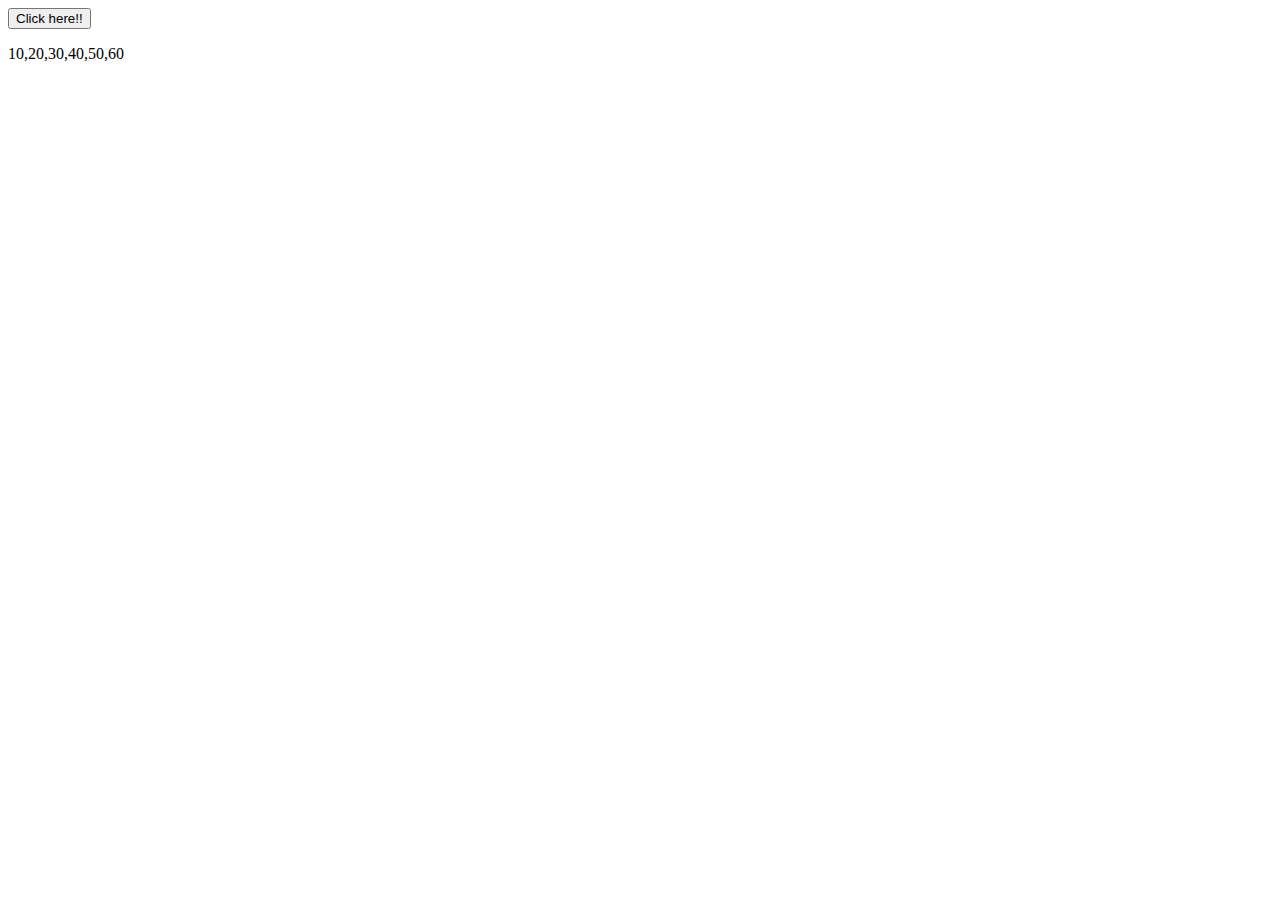
==== try.html @ 8635ccb6 "average" ====
<!DOCTYPE html>
<html lang="en">
<head>
	<meta charset="UTF-8">
	<meta http-equiv="X-UA-Compatible" content="IE=edge">
	<meta name="viewport" content="width=device-width, initial-scale=1.0">
	<link rel="stylesheet" href="try.css">
	<script src = "try.js"></script>
	<title>Document</title>
</head>
<body onload="numb()">
	
	<button onclick="avg()">Click here!!</button>
	<p id="add"></p>
</body>
</html>
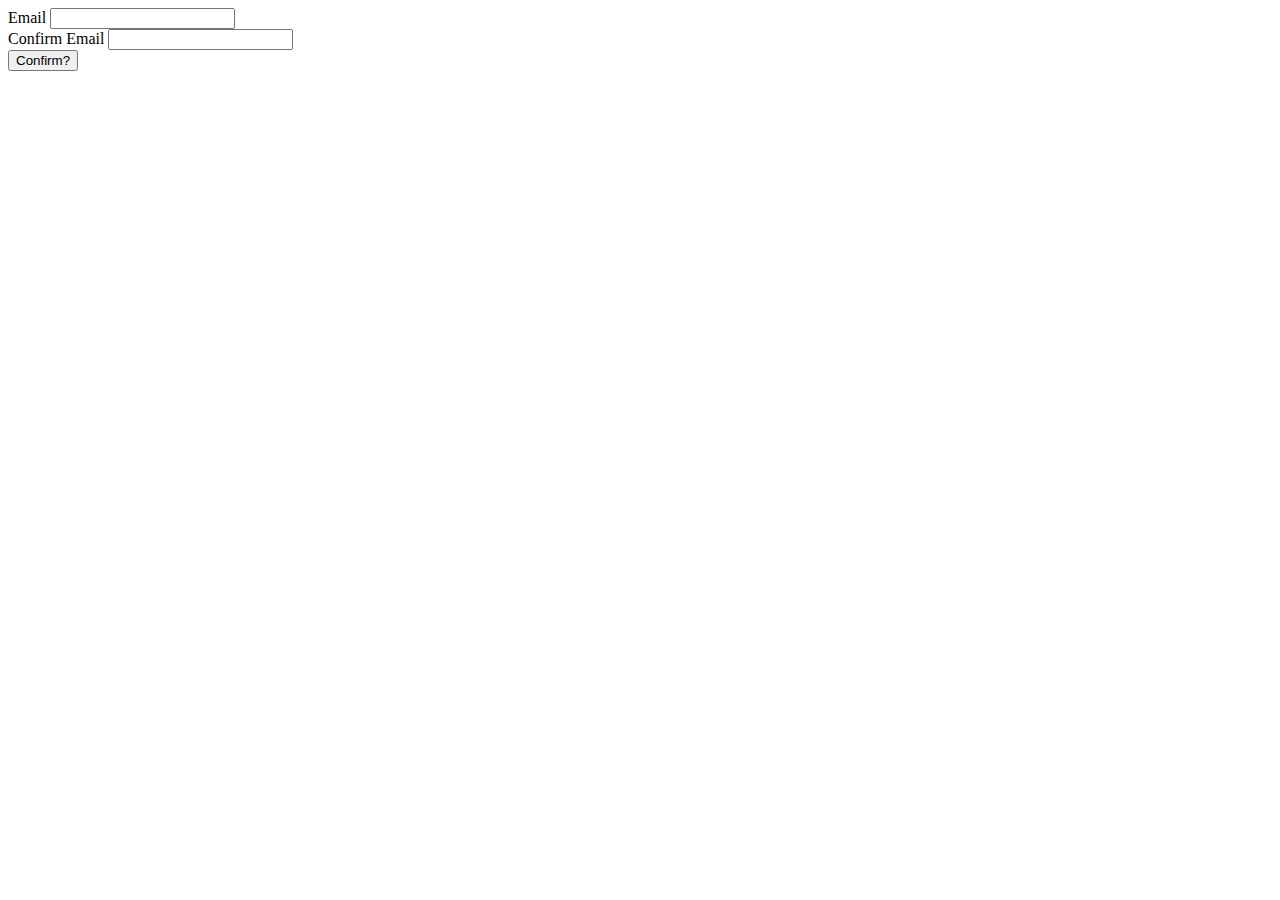
==== commit b425aa89: "email-confemail" ====
--- a/try.html
+++ b/try.html
@@ -3,16 +3,18 @@
 <head>
 	<meta charset="UTF-8">
 	<meta http-equiv="X-UA-Compatible" content="IE=edge">
-	<meta name="viewport" content="width=device-width, initial-scale=1.0">
+	<script src="try.js"></script>
 	<link rel="stylesheet" href="try.css">
-	<script src = "try.js"></script>
 	<title>Document</title>
+
 </head>
-<body onload="numb()">
-	
-	<button onclick="avg()">Click here!!</button>
-	<p id="add"></p>
+<body>
+	<form>
+		<label for="email">Email</label>
+		<input type="email" name="email" id="email"><br>
+		<label for="email">Confirm Email</label>
+		<input type="email" name="confemail" id="confemail"><br>
+        <input type="submit" onclick="check()" value="Confirm?">
+	</form>
 </body>
-</html>
-
-
+</html>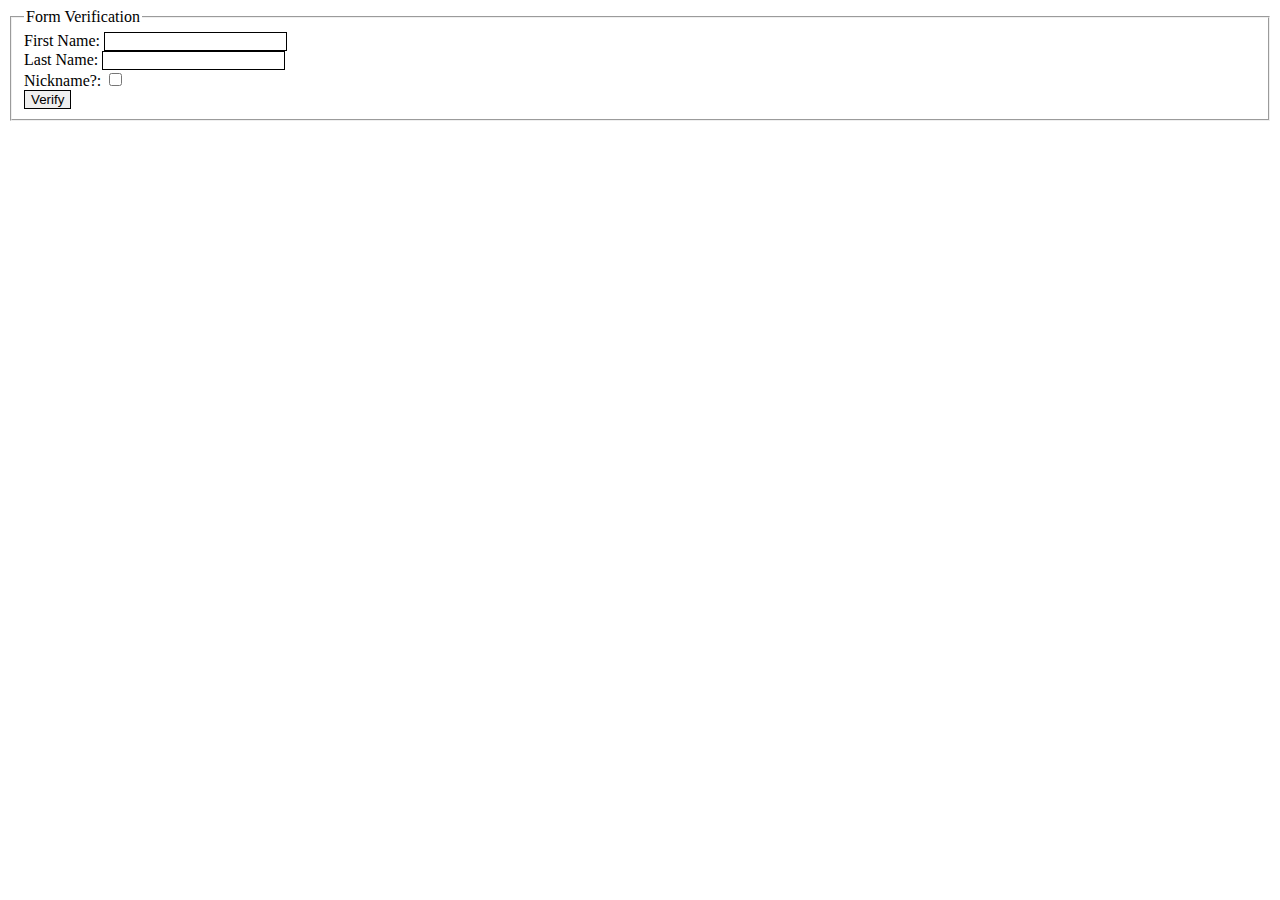
==== commit f7c68b17: "nickname" ====
--- a/try.html
+++ b/try.html
@@ -3,18 +3,29 @@
 <head>
 	<meta charset="UTF-8">
 	<meta http-equiv="X-UA-Compatible" content="IE=edge">
+	<meta name="viewport" content="width=device-width, initial-scale=1.0">
 	<script src="try.js"></script>
 	<link rel="stylesheet" href="try.css">
 	<title>Document</title>
+</head>
 
-</head>
 <body>
-	<form>
-		<label for="email">Email</label>
-		<input type="email" name="email" id="email"><br>
-		<label for="email">Confirm Email</label>
-		<input type="email" name="confemail" id="confemail"><br>
-        <input type="submit" onclick="check()" value="Confirm?">
-	</form>
+	<form action="http://www.intro-webdesign.com" method = "GET">
+		<fieldset>
+			  <legend>Form Verification</legend>
+  <label for ="fName">First Name:</label>
+			  <input type = "text" name = "fName" id = "fName" required><br/>
+  			<label for = "lName">Last Name:</label>
+			  <input type = "text" name = "lName" id = "lName" required><br/>
+			  <label for = "yesNick">Nickname?:</label>
+			  <input id="yesNick" name="yesNick" type="checkbox" value="yes" onchange= "nicknameFunction()"/>	<br/>
+			    
+  <div id = "nick">
+				    <label for = "nickname">Nickname:</label>
+				    <input type = "text" name = "nickname" id = "nickname"><br/>
+			  </div>
+  <input type = "submit" value = "Verify"/>
+ </fieldset>
+</form>
 </body>
 </html>--- a/try.css
+++ b/try.css
@@ -0,0 +1,13 @@
+input{
+    border:1px solid black;
+}
+
+input:focus{
+    background-color: #E6E6E6;
+}
+
+#nick{
+    margin-left: 4%;
+    display:none;
+    width: 50%;
+}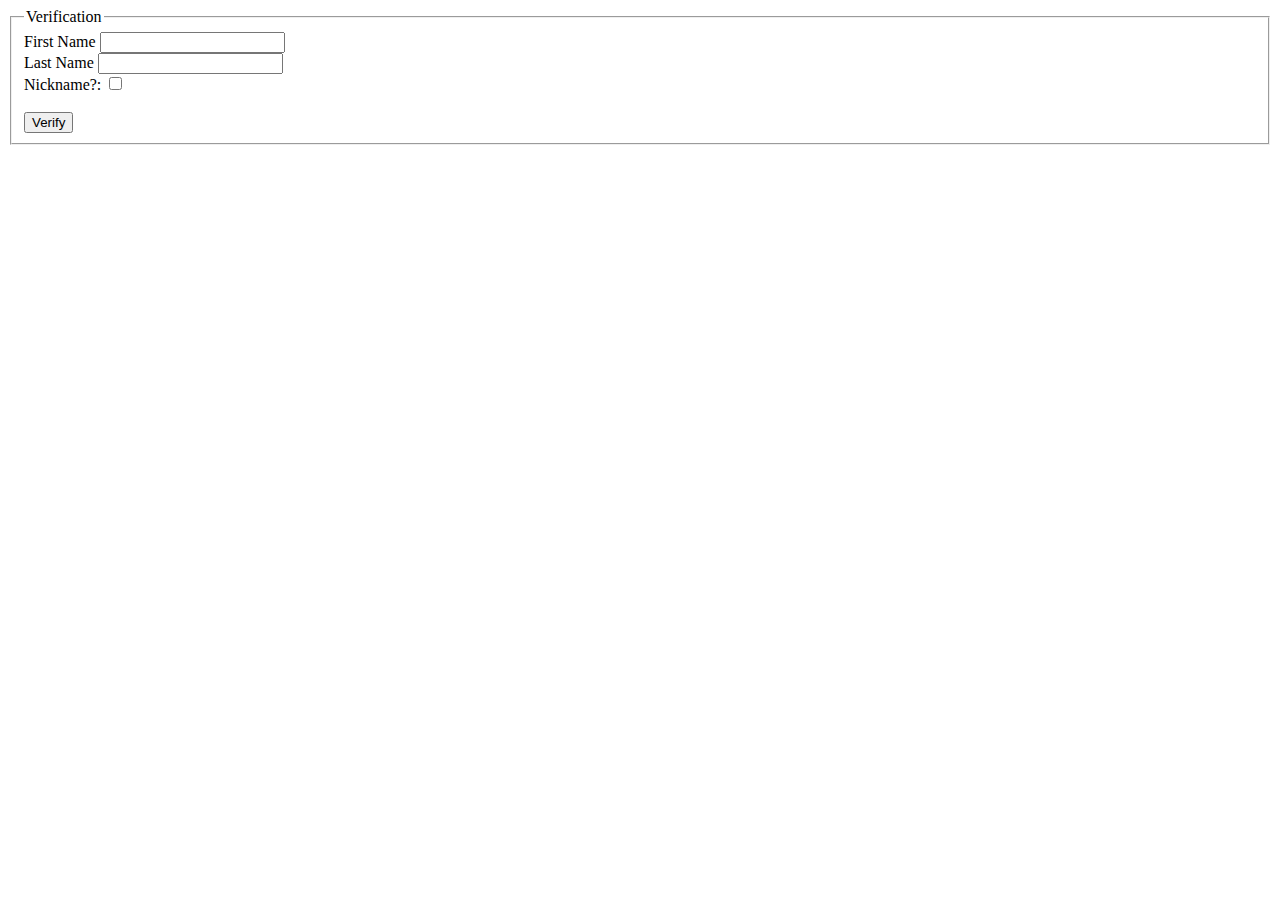
==== commit 2348d270: "verification" ====
--- a/try.html
+++ b/try.html
@@ -10,22 +10,23 @@
 </head>
 
 <body>
-	<form action="http://www.intro-webdesign.com" method = "GET">
-		<fieldset>
-			  <legend>Form Verification</legend>
-  <label for ="fName">First Name:</label>
-			  <input type = "text" name = "fName" id = "fName" required><br/>
-  			<label for = "lName">Last Name:</label>
-			  <input type = "text" name = "lName" id = "lName" required><br/>
-			  <label for = "yesNick">Nickname?:</label>
-			  <input id="yesNick" name="yesNick" type="checkbox" value="yes" onchange= "nicknameFunction()"/>	<br/>
-			    
-  <div id = "nick">
-				    <label for = "nickname">Nickname:</label>
-				    <input type = "text" name = "nickname" id = "nickname"><br/>
-			  </div>
-  <input type = "submit" value = "Verify"/>
- </fieldset>
+<form>
+	<fieldset>
+		<legend>Verification</legend>
+		<label>First Name</label>
+		<input type="text" required name="name" id="fname" required><br>
+		<label>Last Name</label>
+		<input type="text" name="lastname" id="lname"><br>
+		<label>Nickname?:</label>
+		<input type="checkbox" value="yes" name="nickname" id="nickname" onchange="nic()">
+		<br><div id="nn">
+			<label>Nickname</label>
+			<input type="text" name="nyc" id="nyc">
+		</div><br>
+		<label>
+			<input type="submit" name="verify" value="Verify">
+		</label>
+	</fieldset>
 </form>
 </body>
 </html>--- a/try.css
+++ b/try.css
@@ -1,13 +1,4 @@
-input{
-    border:1px solid black;
-}
-
-input:focus{
-    background-color: #E6E6E6;
-}
-
-#nick{
-    margin-left: 4%;
+#nn{
+    margin-left: 10px;
     display:none;
-    width: 50%;
 }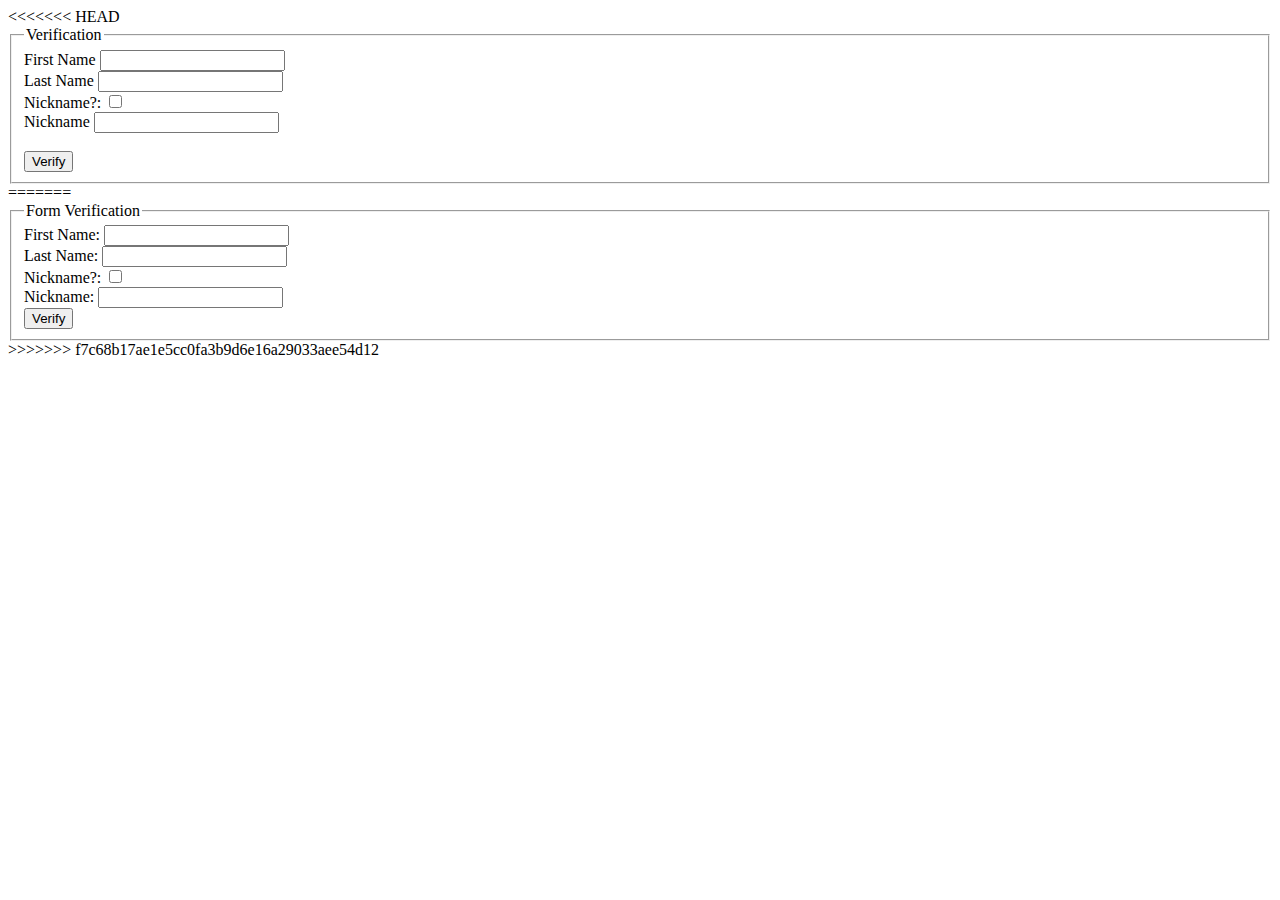
==== commit f6c3b56b: "verification" ====
--- a/try.html
+++ b/try.html
@@ -10,6 +10,7 @@
 </head>
 
 <body>
+<<<<<<< HEAD
 <form>
 	<fieldset>
 		<legend>Verification</legend>
@@ -27,6 +28,24 @@
 			<input type="submit" name="verify" value="Verify">
 		</label>
 	</fieldset>
+=======
+	<form action="http://www.intro-webdesign.com" method = "GET">
+		<fieldset>
+			  <legend>Form Verification</legend>
+  <label for ="fName">First Name:</label>
+			  <input type = "text" name = "fName" id = "fName" required><br/>
+  			<label for = "lName">Last Name:</label>
+			  <input type = "text" name = "lName" id = "lName" required><br/>
+			  <label for = "yesNick">Nickname?:</label>
+			  <input id="yesNick" name="yesNick" type="checkbox" value="yes" onchange= "nicknameFunction()"/>	<br/>
+			    
+  <div id = "nick">
+				    <label for = "nickname">Nickname:</label>
+				    <input type = "text" name = "nickname" id = "nickname"><br/>
+			  </div>
+  <input type = "submit" value = "Verify"/>
+ </fieldset>
+>>>>>>> f7c68b17ae1e5cc0fa3b9d6e16a29033aee54d12
 </form>
 </body>
 </html>--- a/try.css
+++ b/try.css
@@ -1,4 +1,19 @@
+<<<<<<< HEAD
 #nn{
     margin-left: 10px;
     display:none;
+=======
+input{
+    border:1px solid black;
+}
+
+input:focus{
+    background-color: #E6E6E6;
+}
+
+#nick{
+    margin-left: 4%;
+    display:none;
+    width: 50%;
+>>>>>>> f7c68b17ae1e5cc0fa3b9d6e16a29033aee54d12
 }